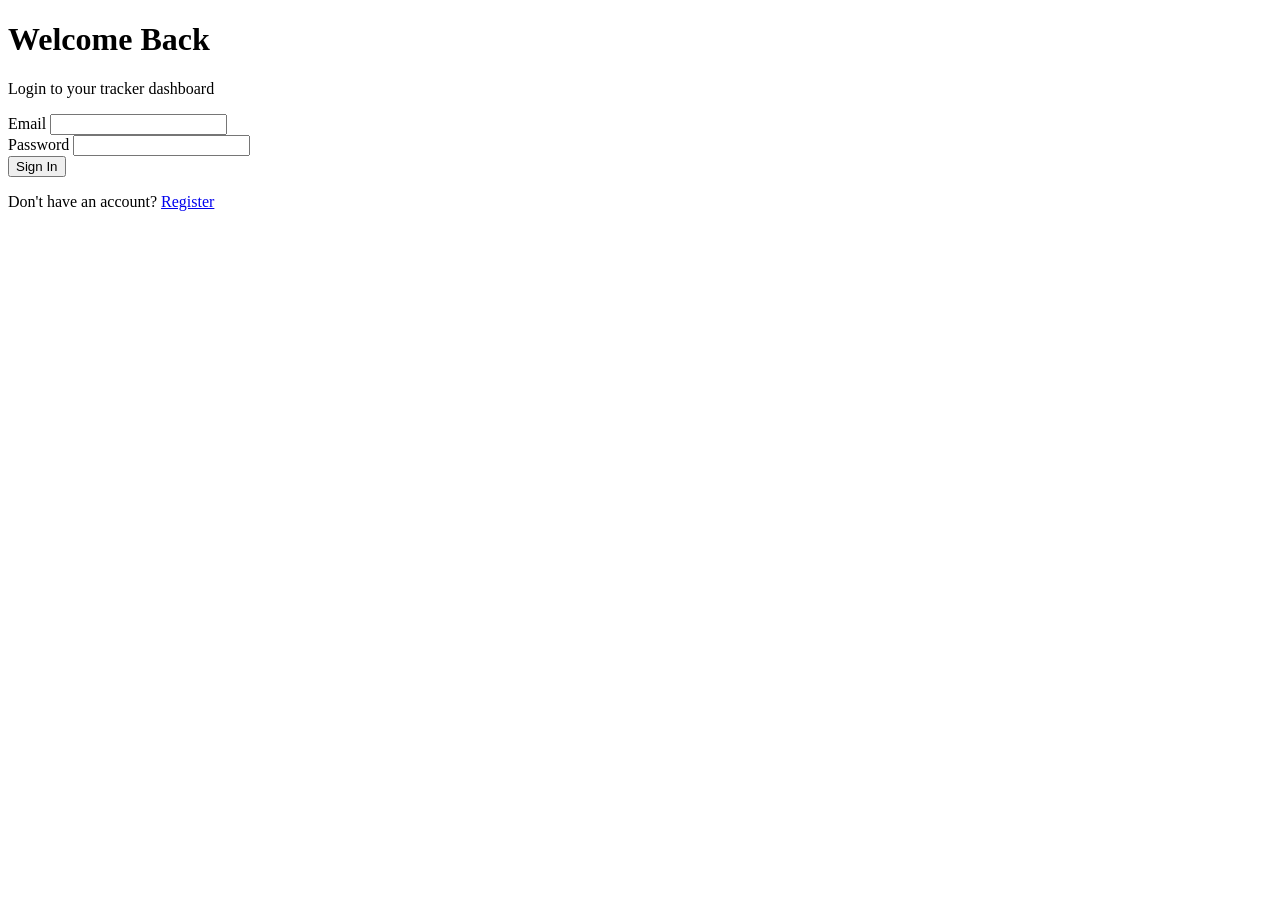
==== frontend/html/login.html @ 95eba03e "feat: complete UI rewrite, real-time caching, and dual-token auth" ====
<!DOCTYPE html>
<html lang="en">
<head>
    <meta charset="UTF-8">
    <meta name="viewport" content="width=device-width, initial-scale=1.0">
    <title>Login - Downtime Tracker</title>
    <link rel="stylesheet" href="/css/style.css">
    <link href="https://fonts.googleapis.com/css2?family=Inter:wght@300;400;500;600&display=swap" rel="stylesheet">
</head>
<body>
    <div class="glass-container centered">
        <div class="auth-panel">
            <h1>Welcome Back</h1>
            <p>Login to your tracker dashboard</p>
            
            <form id="loginForm" class="auth-form">
                <div class="input-group">
                    <label for="email">Email</label>
                    <input type="email" id="email" required>
                </div>
                <div class="input-group">
                    <label for="password">Password</label>
                    <input type="password" id="password" required>
                </div>
                <button type="submit" class="btn primary full-width">Sign In</button>
            </form>
            <p id="authMessage" class="message"></p>
            
        <div class="auth-links">
            <p>Don't have an account? <a href="./register.html">Register</a></p>
        </div>
    </div>
</div>

<script src="/config.js"></script>
<script type="module" src="/js/login.js"></script>
</body>
</html>
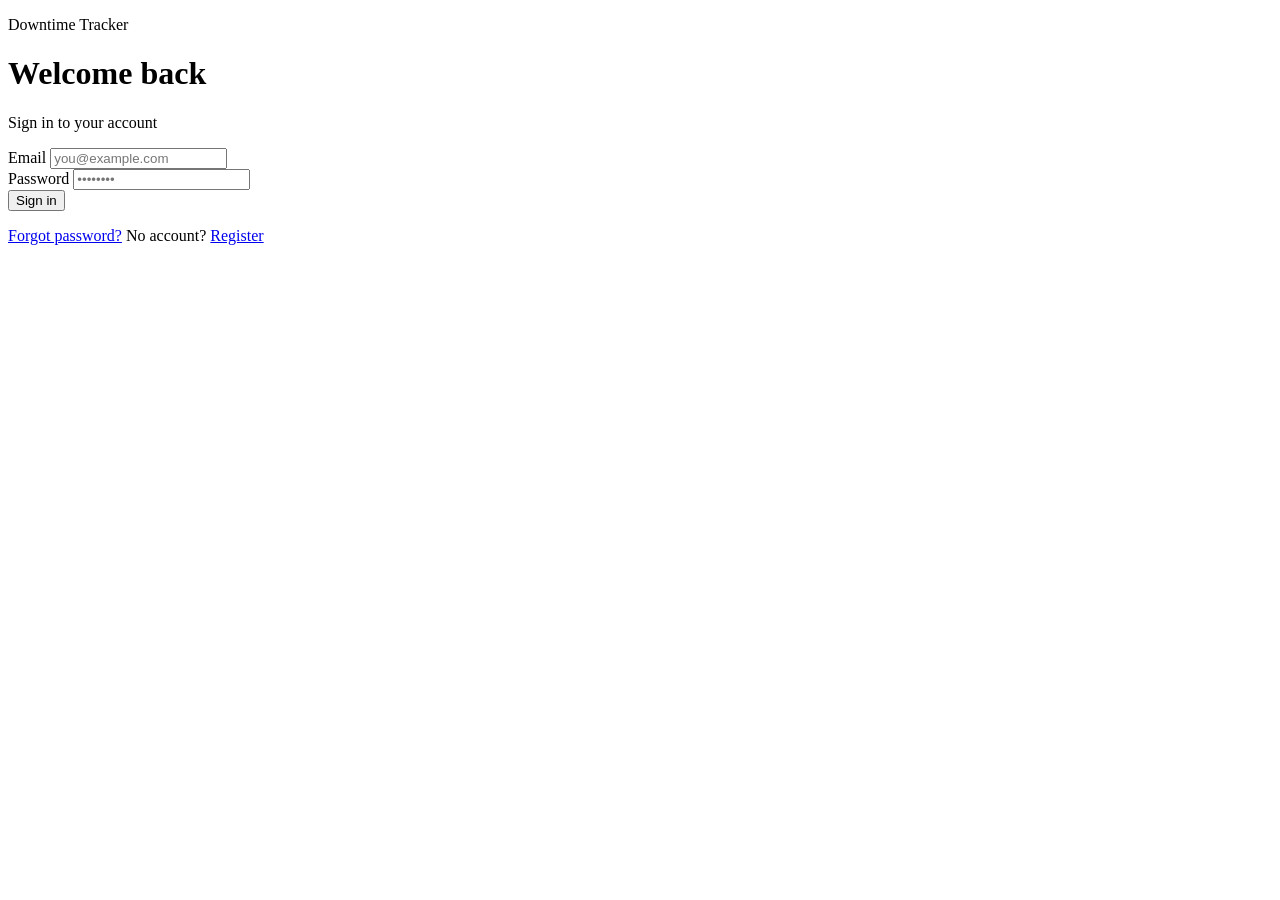
==== commit e193ef39: "enable dashboard auto-refresh" ====
--- a/frontend/html/login.html
+++ b/frontend/html/login.html
@@ -3,36 +3,39 @@
 <head>
     <meta charset="UTF-8">
     <meta name="viewport" content="width=device-width, initial-scale=1.0">
-    <title>Login - Downtime Tracker</title>
+    <meta name="description" content="Login to Downtime Tracker to monitor your websites.">
+    <title>Login — Downtime Tracker</title>
     <link rel="stylesheet" href="/css/style.css">
-    <link href="https://fonts.googleapis.com/css2?family=Inter:wght@300;400;500;600&display=swap" rel="stylesheet">
 </head>
 <body>
-    <div class="glass-container centered">
-        <div class="auth-panel">
-            <h1>Welcome Back</h1>
-            <p>Login to your tracker dashboard</p>
-            
-            <form id="loginForm" class="auth-form">
-                <div class="input-group">
+    <div class="auth-layout">
+        <div class="auth-box">
+            <p class="auth-logo">Downtime Tracker</p>
+            <h1>Welcome back</h1>
+            <p class="subtitle">Sign in to your account</p>
+
+            <form id="loginForm" class="form-stack" novalidate>
+                <div class="field">
                     <label for="email">Email</label>
-                    <input type="email" id="email" required>
+                    <input type="email" id="email" placeholder="you@example.com" required autocomplete="email">
                 </div>
-                <div class="input-group">
+                <div class="field">
                     <label for="password">Password</label>
-                    <input type="password" id="password" required>
+                    <input type="password" id="password" placeholder="••••••••" required autocomplete="current-password">
                 </div>
-                <button type="submit" class="btn primary full-width">Sign In</button>
+                <button type="submit" id="submitBtn" class="btn btn-primary btn-full">Sign in</button>
             </form>
-            <p id="authMessage" class="message"></p>
-            
-        <div class="auth-links">
-            <p>Don't have an account? <a href="./register.html">Register</a></p>
+
+            <p id="authMessage" class="msg"></p>
+
+            <div class="auth-footer">
+                <span><a href="./forgot-password.html">Forgot password?</a></span>
+                <span>No account? <a href="./register.html">Register</a></span>
+            </div>
         </div>
     </div>
-</div>
 
-<script src="/config.js"></script>
-<script type="module" src="/js/login.js"></script>
+    <script src="/config.js"></script>
+    <script type="module" src="/js/login.js"></script>
 </body>
 </html>
